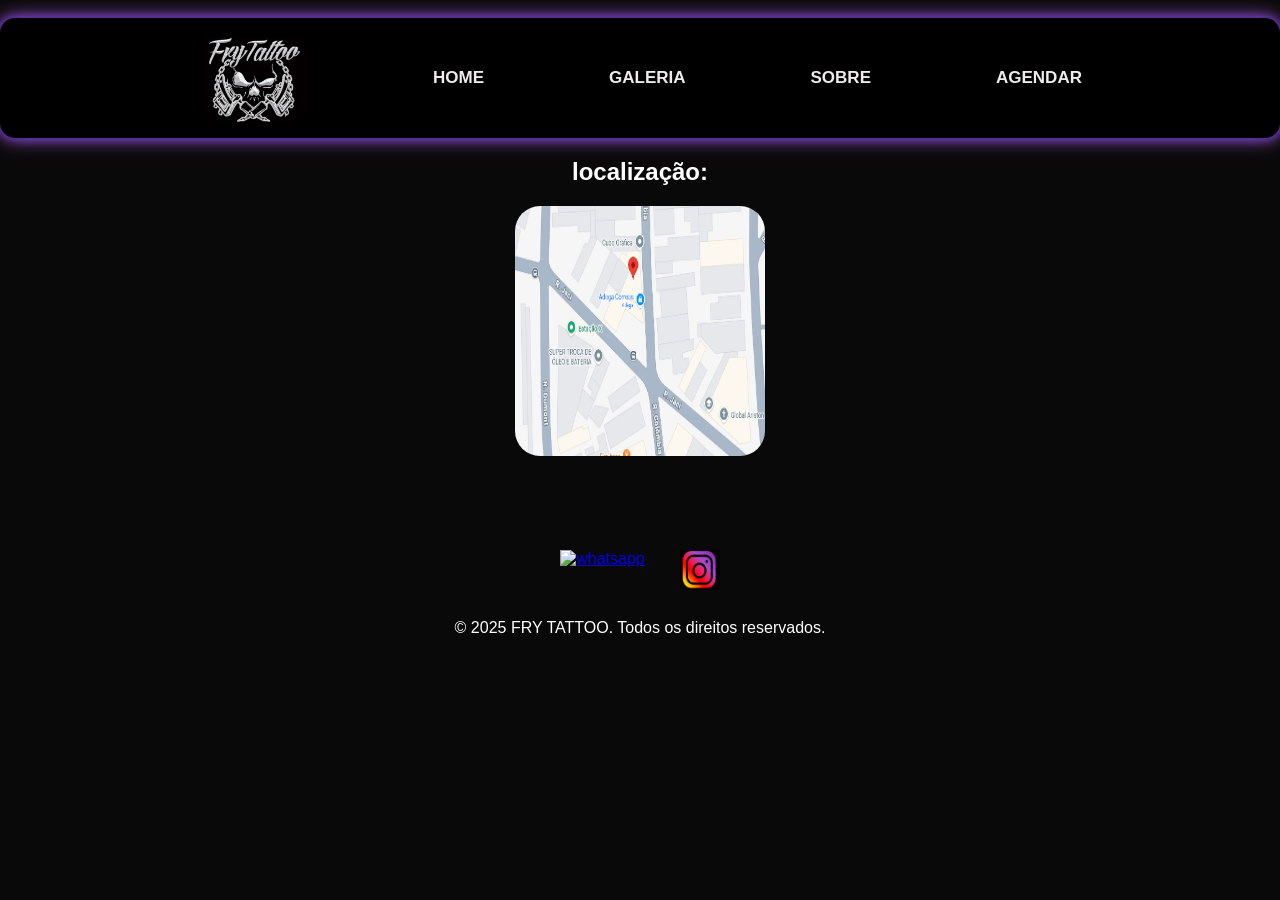
==== agend.html @ 44335374 "Add files via upload" ====
<!DOCTYPE html>
<html lang="en">
<head>
    <meta charset="UTF-8">
    <meta name="viewport" content="width=device-width, initial-scale=1.0">
    <title>FRY TATTOO</title>
   <link rel="stylesheet" href="agen.css">
    


    </head>
    <body>
<header>
     <div class="container-a">
          <img src="logo free.png" alt="logo">
        
        <a href="index.html" >HOME</a>

        <a class="galeria-link" href="galeria.html">GALERIA </a>

        <a href="">SOBRE </a>

        <a href="">AGENDAR</a>

</header>
<main class="mm">


<div class="maps">
<h2>localização:</h2>
<a href="https://www.google.com/maps/place/R.+Col%C3%B4mbia,+956+-+Cidade+Ariston+Estela+Azevedo,+Carapicu%C3%ADba+-+SP,+06396-120/@-23.5336351,-46.8548402,19.25z/data=!4m6!3m5!1s0x94cf01bb5486d40f:0xf232fd893948ddd7!8m2!3d-23.5335772!4d-46.8542196!16s%2Fg%2F11c276ss63?entry=ttu&g_ep=EgoyMDI1MTEwNC4xIKXMDSoASAFQAw%3D%3D">
<img  src="mapfry.png" alt="mapa">
</a>
</div>


</main>








<footer class="rodape">
  <div class="social-icons">
    <a id="whatsappBtn" href="#"><img src="whats.png" alt="whatsapp"></a>
    <a href="https://www.instagram.com/frytattoo/" target="_blank">
  <img src="instagram.png" alt="instagram">
</a>

  </div>
   &copy; 2025 FRY TATTOO. Todos os direitos reservados.
</footer>
<script src="conf.js"></script>
</body>
</html>
---- agen.css ----
/* === BASE === */
body {
  background-color: rgb(10, 9, 9);
  margin: 0;
  padding: 0;
  font-family: 'Arial', sans-serif;
}

/* === HEADER / MENU === */
.container-a {
  display: flex;
  justify-content: center;
  align-items: center;
  gap: 125px;
  margin-top: 18px;
  background-color: black;
  border-radius: 15px;
  padding: 15px;

  /* NEON IGUAL AO PRIMEIRO (mais fino) */
  box-shadow:
    0 0 5px rgb(77, 45, 151),
    0 0 10px rgb(105, 54, 188),
    0 0 20px rgb(178, 100, 234);
}

/* LOGO */
.container-a img {
  width: 110px;
  height: 90px;
  border-radius: 20px;
}

/* LINKS */
.container-a a {
  color: rgba(251, 248, 247, 0.95);
  font-weight: bold;
  font-size: 17px;
  text-decoration: none;
  transition: 0.25s;
  font-family: 'Roboto', sans-serif;
}

.container-a a:hover {
  color: rgba(201, 156, 240, 0.95);
  text-shadow: 0 0 6px rgba(178, 100, 234, 0.6);
}

/* === CONTEÚDO === */
.mm, map, h2 {
  display: flex;
  align-items: center;
  flex-direction: column;
  justify-content: center;
  color: white;
}

/* MAPA */
.maps img {
  width: 250px;
  height: 250px;
  border-radius: 25px;
  transition: 0.3s;
}

.maps img:hover {
  transform: scale(1.05);
  filter: drop-shadow(0 0 10px rgb(178, 100, 234));
}

/* === FOOTER === */
.rodape {
  display: flex;
  flex-direction: column;
  align-items: center;
  justify-content: center;
  gap: 25px;
  color: white;
  padding: 40px 0;
  margin-top: 50px;
}

.social-icons {
  display: flex;
  gap: 35px;
}

.social-icons img {
  width: 40px;
  height: 40px;
}

.social-icons img:hover {
  filter: drop-shadow(0 0 6px rgb(77, 45, 151))
          drop-shadow(0 0 12px rgb(105, 54, 188))
          drop-shadow(0 0 20px rgb(178, 100, 234));
}

/* === TABLET === */
@media (max-width: 1024px) {
  .container-a {
    gap: 40px;
    padding: 15px;
  }

  .container-a img {
    width: 100px;
    height: 85px;
  }

  .container-a a {
    font-size: 15px;
  }

  .maps img {
    width: 200px;
    height: 200px;
  }
}

/* === MOBILE (CORRIGIDO DE VERDADE) === */
@media (max-width: 600px) {

  .container-a {
    flex-wrap: wrap; /* QUEBRA LINHA */
    justify-content: center;
    gap: 12px;
    padding: 5px;
    width: 95%; /* NUNCA passa da tela */
    margin-top: 15px;
  }

  .container-a img {
    width: 60px;
    height: 60px;
  }

  .container-a a {
    font-size: 13px;
    white-space: nowrap;
  }

  .maps img {
    width: 160px;
    height: 160px;
  }

  h2 {
    font-size: 1.2rem;
    text-align: center;
    margin-top: 15px;
  }

  .rodape {
    gap: 20px;
    padding: 20px 0;
  }

  .social-icons {
    gap: 20px;
  }

  .social-icons img {
    width: 32px;
    height: 32px;
  }
}
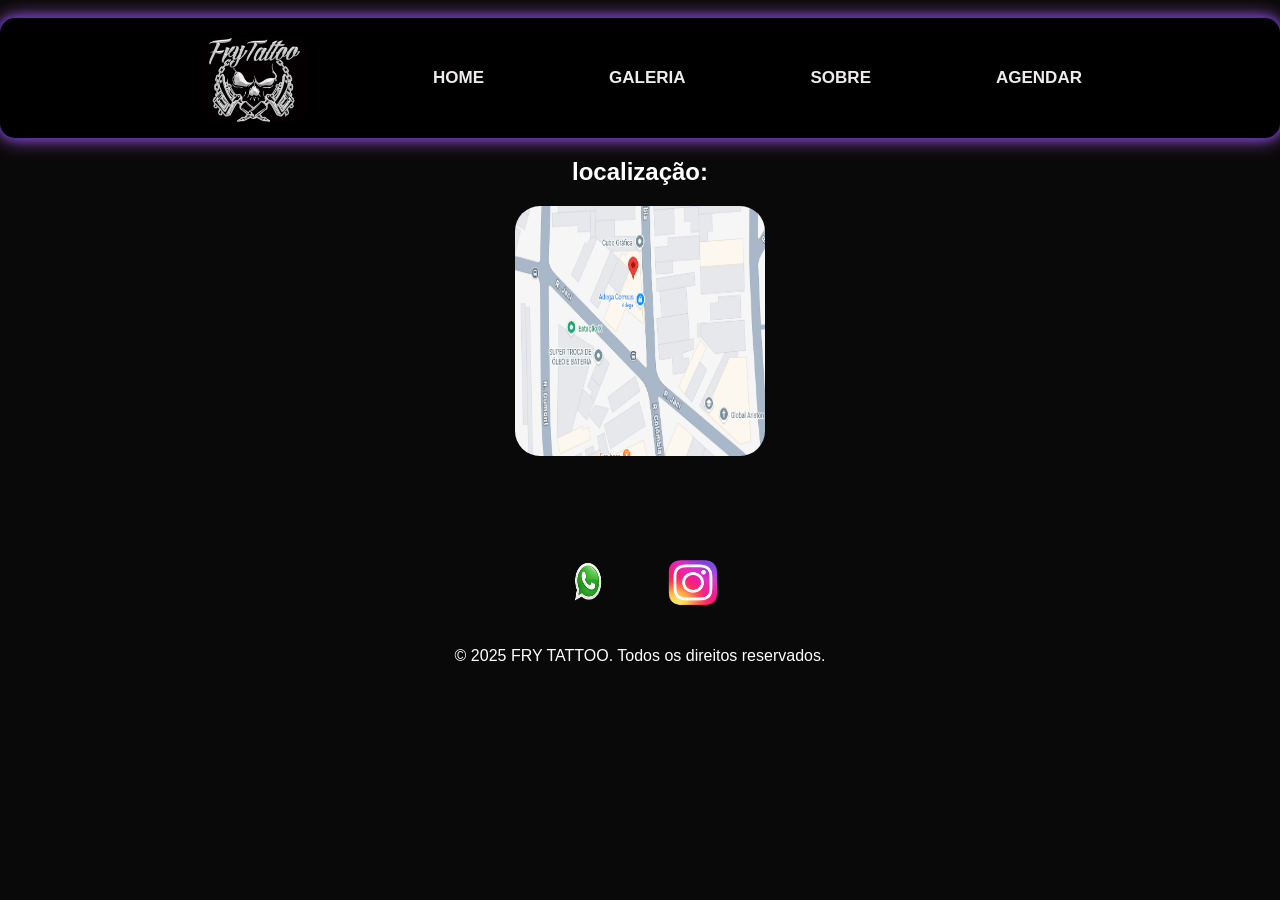
==== commit 585e41d5: "Atualiza layout, seção sobre e rodapé" ====
--- a/agend.html
+++ b/agend.html
@@ -45,7 +45,7 @@
 
 <footer class="rodape">
   <div class="social-icons">
-    <a id="whatsappBtn" href="#"><img src="whats.png" alt="whatsapp"></a>
+    <a id="whatsappBtn" href="#"><img src="whatsap.png" alt="whatsapp"></a>
     <a href="https://www.instagram.com/frytattoo/" target="_blank">
   <img src="instagram.png" alt="instagram">
 </a>
--- a/agen.css
+++ b/agen.css
@@ -86,8 +86,8 @@
 }
 
 .social-icons img {
-  width: 40px;
-  height: 40px;
+  width: 70px;
+  height: 68px;
 }
 
 .social-icons img:hover {
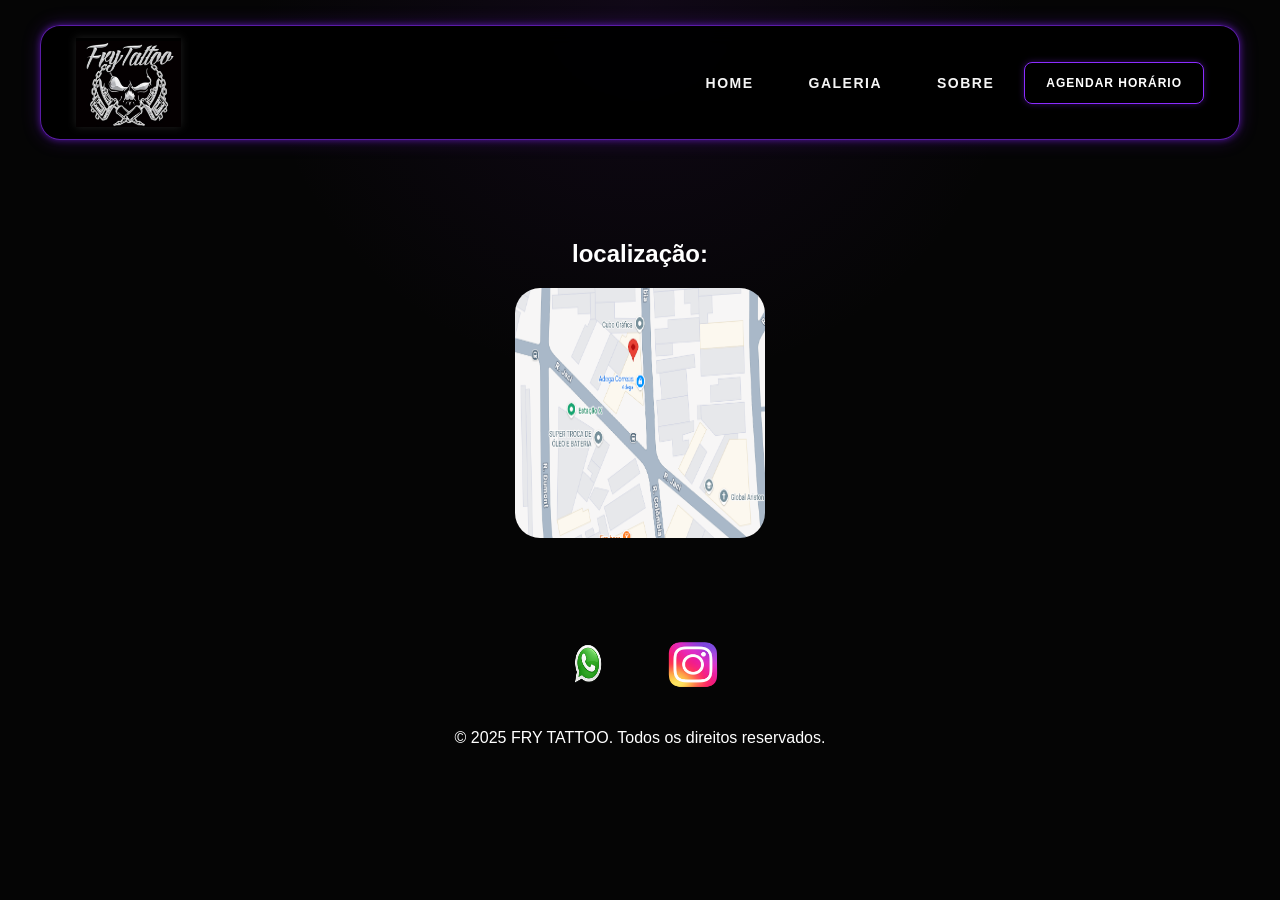
==== commit a2d57389: "Atualiza site Fry Tattoo" ====
--- a/agend.html
+++ b/agend.html
@@ -10,19 +10,58 @@
 
     </head>
     <body>
-<header>
-     <div class="container-a">
-          <img src="logo free.png" alt="logo">
-        
-        <a href="index.html" >HOME</a>
+  <header>
 
-        <a class="galeria-link" href="galeria.html">GALERIA </a>
+        <div class="container">
 
-        <a href="">SOBRE </a>
+            <!-- LOGO -->
 
-        <a href="">AGENDAR</a>
+            <a href="index.html" class="logo-link">
 
-</header>
+                <img
+                    src="logo free.png"
+                    alt="Fry Tattoo"
+                >
+
+            </a>
+
+
+            <!-- MENU -->
+
+            <nav>
+
+                <a href="index.html">
+                    HOME
+                </a>
+
+                <a
+                    class="galeria-link"
+                    href="galeria.html"
+                >
+                    GALERIA
+                </a>
+
+                <a href="sobre.html">
+                    SOBRE
+                </a>
+
+              
+
+            </nav>
+
+
+            <!-- BOTÃO DE AGENDAMENTO -->
+
+            <a
+                class="header-agendar"
+                href="agend.html"
+            >
+                AGENDAR HORÁRIO
+            </a>
+
+        </div>
+
+    </header>
 <main class="mm">
 
 
--- a/agen.css
+++ b/agen.css
@@ -1,50 +1,303 @@
 /* === BASE === */
+:root {
+    --preto: #050505;
+    --preto-2: #090909;
+    --preto-3: #101010;
+
+    --branco: #f5f5f5;
+    --cinza: #b8b8b8;
+    --cinza-escuro: #707070;
+
+    --roxo: #8b2cff;
+    --roxo-claro: #b464ff;
+    --roxo-escuro: #5514a8;
+
+    --borda-roxa: rgba(139, 44, 255, 0.65);
+
+    --brilho-roxo:
+        0 0 6px rgba(139, 44, 255, 0.65),
+        0 0 18px rgba(139, 44, 255, 0.30);
+
+    --transicao: 0.3s ease;
+}
+
+
+/* =========================================================
+   RESET
+   ========================================================= */
+
+* {
+    margin: 0;
+    padding: 0;
+    box-sizing: border-box;
+}
+
+
+html {
+    scroll-behavior: smooth;
+}
+
+
 body {
-  background-color: rgb(10, 9, 9);
-  margin: 0;
-  padding: 0;
-  font-family: 'Arial', sans-serif;
-}
-
-/* === HEADER / MENU === */
-.container-a {
-  display: flex;
-  justify-content: center;
-  align-items: center;
-  gap: 125px;
-  margin-top: 18px;
-  background-color: black;
-  border-radius: 15px;
-  padding: 15px;
-
-  /* NEON IGUAL AO PRIMEIRO (mais fino) */
-  box-shadow:
-    0 0 5px rgb(77, 45, 151),
-    0 0 10px rgb(105, 54, 188),
-    0 0 20px rgb(178, 100, 234);
-}
-
-/* LOGO */
-.container-a img {
-  width: 110px;
-  height: 90px;
-  border-radius: 20px;
-}
-
-/* LINKS */
-.container-a a {
-  color: rgba(251, 248, 247, 0.95);
-  font-weight: bold;
-  font-size: 17px;
-  text-decoration: none;
-  transition: 0.25s;
-  font-family: 'Roboto', sans-serif;
-}
-
-.container-a a:hover {
-  color: rgba(201, 156, 240, 0.95);
-  text-shadow: 0 0 6px rgba(178, 100, 234, 0.6);
-}
+    margin: 0;
+
+    background:
+        radial-gradient(
+            circle at 50% 0%,
+            rgba(101, 32, 155, 0.12),
+            transparent 35%
+        ),
+        var(--preto);
+
+    color: var(--branco);
+
+    font-family:
+        Arial,
+        Helvetica,
+        sans-serif;
+
+    min-height: 100vh;
+
+    overflow-x: hidden;
+}
+
+
+img,
+video {
+    max-width: 100%;
+}
+
+
+/* =========================================================
+   CABEÇALHO
+   ========================================================= */
+
+header {
+    width: 100%;
+
+    padding: 25px 0 0;
+
+    position: relative;
+
+    z-index: 100;
+}
+
+
+/* =========================================================
+   CONTAINER DO HEADER
+   ========================================================= */
+
+.container {
+    width: calc(100% - 80px);
+
+    max-width: 1320px;
+
+    min-height: 115px;
+
+    margin: 0 auto;
+
+    padding: 10px 35px;
+
+    display: flex;
+
+    align-items: center;
+
+    justify-content: space-between;
+
+    gap: 30px;
+
+    background: rgba(0, 0, 0, 0.95);
+
+    border: 1px solid var(--borda-roxa);
+
+    border-radius: 20px;
+
+    box-shadow:
+        0 0 6px rgba(111, 24, 217, 0.6),
+        0 0 18px rgba(139, 44, 255, 0.25);
+
+    backdrop-filter: blur(10px);
+}
+
+
+/* =========================================================
+   LOGO
+   ========================================================= */
+
+.logo-link {
+    display: flex;
+
+    align-items: center;
+
+    justify-content: center;
+
+    flex-shrink: 0;
+
+    text-decoration: none;
+}
+
+
+.logo-link img {
+    width: 105px;
+
+    height: 90px;
+
+    object-fit: contain;
+
+    transition: var(--transicao);
+
+    filter:
+        drop-shadow(
+            0 0 4px
+            rgba(255, 255, 255, 0.12)
+        );
+}
+
+
+.logo-link:hover img {
+    transform: scale(1.04);
+
+    filter:
+        drop-shadow(
+            0 0 6px
+            rgba(139, 44, 255, 0.7)
+        )
+        drop-shadow(
+            0 0 15px
+            rgba(139, 44, 255, 0.35)
+        );
+}
+
+
+/* =========================================================
+   NAVEGAÇÃO
+   ========================================================= */
+
+nav {
+    display: flex;
+
+    align-items: center;
+
+    justify-content: center;
+
+    gap: 55px;
+
+    margin-left: auto;
+}
+
+
+nav a {
+    position: relative;
+
+    color: var(--branco);
+
+    font-size: 14px;
+
+    font-weight: 700;
+
+    letter-spacing: 1.5px;
+
+    text-decoration: none;
+
+    text-transform: uppercase;
+
+    transition:
+        color var(--transicao),
+        text-shadow var(--transicao);
+}
+
+
+/* Linha abaixo do menu */
+
+nav a::after {
+    content: "";
+
+    position: absolute;
+
+    left: 0;
+
+    bottom: -8px;
+
+    width: 0;
+
+    height: 2px;
+
+    background: var(--roxo);
+
+    box-shadow:
+        0 0 6px var(--roxo);
+
+    transition: width var(--transicao);
+}
+
+
+nav a:hover {
+    color: #ffffff;
+
+    text-shadow:
+        0 0 8px
+        rgba(139, 44, 255, 0.7);
+}
+
+
+nav a:hover::after {
+    width: 100%;
+}
+
+
+/* =========================================================
+   BOTÃO AGENDAR DO HEADER
+   ========================================================= */
+
+.header-agendar {
+    display: flex;
+
+    align-items: center;
+
+    justify-content: center;
+
+    padding: 13px 21px;
+
+    color: #ffffff;
+
+    background: transparent;
+
+    border: 1px solid var(--roxo);
+
+    border-radius: 8px;
+
+    font-size: 12px;
+
+    font-weight: 700;
+
+    letter-spacing: 1px;
+
+    text-decoration: none;
+
+    white-space: nowrap;
+
+    box-shadow:
+        0 0 6px
+        rgba(139, 44, 255, 0.35);
+
+    transition: var(--transicao);
+}
+
+
+.header-agendar:hover {
+    background: var(--roxo);
+
+    color: #ffffff;
+
+    box-shadow:
+        0 0 10px
+        rgba(139, 44, 255, 0.75),
+        0 0 25px
+        rgba(139, 44, 255, 0.35);
+
+    transform: translateY(-2px);
+}
+
 
 /* === CONTEÚDO === */
 .mm, map, h2 {
@@ -53,6 +306,7 @@
   flex-direction: column;
   justify-content: center;
   color: white;
+  margin-top: 50px;
 }
 
 /* MAPA */
@@ -61,6 +315,7 @@
   height: 250px;
   border-radius: 25px;
   transition: 0.3s;
+  margin-top: 20px;
 }
 
 .maps img:hover {
@@ -95,73 +350,356 @@
           drop-shadow(0 0 12px rgb(105, 54, 188))
           drop-shadow(0 0 20px rgb(178, 100, 234));
 }
-
-/* === TABLET === */
-@media (max-width: 1024px) {
-  .container-a {
-    gap: 40px;
-    padding: 15px;
-  }
-
-  .container-a img {
-    width: 100px;
-    height: 85px;
-  }
-
-  .container-a a {
-    font-size: 15px;
-  }
-
-  .maps img {
-    width: 200px;
-    height: 200px;
-  }
-}
-
-/* === MOBILE (CORRIGIDO DE VERDADE) === */
+/* =========================================================
+   TABLET
+   ========================================================= */
+
+@media (max-width: 1100px) {
+
+    .container {
+        width: calc(100% - 40px);
+
+        padding:
+            10px 25px;
+    }
+
+
+    nav {
+        gap: 30px;
+    }
+
+
+    nav a {
+        font-size: 12px;
+    }
+
+
+    .header-agendar {
+        padding:
+            11px 15px;
+
+        font-size: 10px;
+    }
+
+
+    .hero {
+        width: calc(100% - 40px);
+    }
+
+
+    .reels-section,
+    .gallery-call,
+    .booking-section {
+        width: calc(100% - 40px);
+    }
+
+
+    .reel-card video {
+        height: 310px;
+    }
+}
+
+
+/* =========================================================
+   TABLET MENOR
+   ========================================================= */
+
+@media (max-width: 850px) {
+
+    .container {
+        min-height: 95px;
+
+        gap: 15px;
+    }
+
+
+    .logo-link img {
+        width: 80px;
+
+        height: 70px;
+    }
+
+
+    nav {
+        gap: 20px;
+    }
+
+
+    nav a {
+        font-size: 10px;
+
+        letter-spacing: 1px;
+    }
+
+
+    .header-agendar {
+        display: none;
+    }
+
+
+    .hero {
+        min-height: 570px;
+    }
+
+
+    .hero h1 {
+        font-size:
+            clamp(2.8rem, 9vw, 5rem);
+    }
+
+
+    .reels-scroll {
+        grid-template-columns:
+            repeat(2, minmax(0, 1fr));
+    }
+
+
+    .reel-card:last-child {
+        grid-column: 1 / -1;
+
+        max-width: 420px;
+
+        justify-self: center;
+
+        width: 100%;
+    }
+}
+
+
+/* =========================================================
+   MOBILE
+   ========================================================= */
+
 @media (max-width: 600px) {
 
-  .container-a {
-    flex-wrap: wrap; /* QUEBRA LINHA */
-    justify-content: center;
-    gap: 12px;
-    padding: 5px;
-    width: 95%; /* NUNCA passa da tela */
-    margin-top: 15px;
-  }
-
-  .container-a img {
-    width: 60px;
-    height: 60px;
-  }
-
-  .container-a a {
-    font-size: 13px;
-    white-space: nowrap;
-  }
-
-  .maps img {
-    width: 160px;
-    height: 160px;
-  }
-
-  h2 {
-    font-size: 1.2rem;
-    text-align: center;
-    margin-top: 15px;
-  }
-
-  .rodape {
-    gap: 20px;
-    padding: 20px 0;
-  }
-
-  .social-icons {
-    gap: 20px;
-  }
-
-  .social-icons img {
-    width: 32px;
-    height: 32px;
-  }
+    header {
+        padding-top: 10px;
+    }
+
+
+    .container {
+        width: calc(100% - 20px);
+
+        min-height: 72px;
+
+        padding:
+            5px 10px;
+
+        gap: 8px;
+
+        border-radius: 14px;
+    }
+
+
+    .logo-link img {
+        width: 58px;
+
+        height: 55px;
+    }
+
+
+    nav {
+        gap: 10px;
+
+        margin-left: auto;
+    }
+
+
+    nav a {
+        font-size: 8px;
+
+        letter-spacing: 0.4px;
+    }
+
+
+    nav a::after {
+        bottom: -5px;
+
+        height: 1px;
+    }
+
+
+    .hero {
+        width: calc(100% - 20px);
+
+        min-height: 570px;
+
+        padding:
+            50px 15px 35px;
+    }
+
+
+    .hero h1 {
+        font-size:
+            clamp(2.5rem, 13vw, 4rem);
+
+        letter-spacing: -2px;
+
+        line-height: 0.92;
+    }
+
+
+    .hero p {
+        max-width: 330px;
+
+        font-size: 10px;
+
+        line-height: 1.7;
+
+        letter-spacing: 1.5px;
+    }
+
+
+    .hero-buttons {
+        width: 100%;
+
+        flex-direction: column;
+
+        gap: 12px;
+    }
+
+
+    .hero-buttons a {
+        width: 100%;
+
+        max-width: 280px;
+    }
+
+
+    .reels-section {
+        width: calc(100% - 20px);
+
+        padding:
+            55px 10px 70px;
+    }
+
+
+    .reels-section h2 {
+        font-size: 19px;
+
+        letter-spacing: 2px;
+
+        line-height: 1.4;
+    }
+
+
+    .reels-scroll {
+        display: flex;
+
+        flex-direction: column;
+
+        align-items: center;
+
+        gap: 25px;
+    }
+
+
+    .reel-card,
+    .reel-card:last-child {
+        width: 100%;
+
+        max-width: 350px;
+    }
+
+
+    .reel-card video {
+        height: 300px;
+    }
+
+
+    .gallery-call {
+        width: calc(100% - 20px);
+
+        min-height: 430px;
+
+        padding:
+            60px 20px;
+    }
+
+
+    .gallery-call h2 {
+        font-size: 2.5rem;
+
+        letter-spacing: -1px;
+    }
+
+
+    .gallery-call p {
+        font-size: 14px;
+    }
+
+
+    .booking-section {
+        width: calc(100% - 20px);
+
+        padding:
+            90px 20px;
+    }
+
+
+    .booking-section h2 {
+        font-size: 2.8rem;
+
+        letter-spacing: -1px;
+    }
+
+
+    .rodape {
+        padding:
+            50px 20px 25px;
+    }
+
+
+    .social-icons img {
+        width: 48px;
+
+        height: 48px;
+    }
+
+
+    .rodape > p {
+        font-size: 9px;
+
+        line-height: 1.6;
+    }
+}
+
+
+/* =========================================================
+   MOBILE MUITO PEQUENO
+   ========================================================= */
+
+@media (max-width: 380px) {
+
+    .container {
+        padding:
+            5px 7px;
+    }
+
+
+    .logo-link img {
+        width: 50px;
+
+        height: 48px;
+    }
+
+
+    nav {
+        gap: 7px;
+    }
+
+
+    nav a {
+        font-size: 7px;
+    }
+
+
+    .hero h1 {
+        font-size: 2.4rem;
+    }
+
+
+    .reel-card video {
+        height: 270px;
+    }
 }
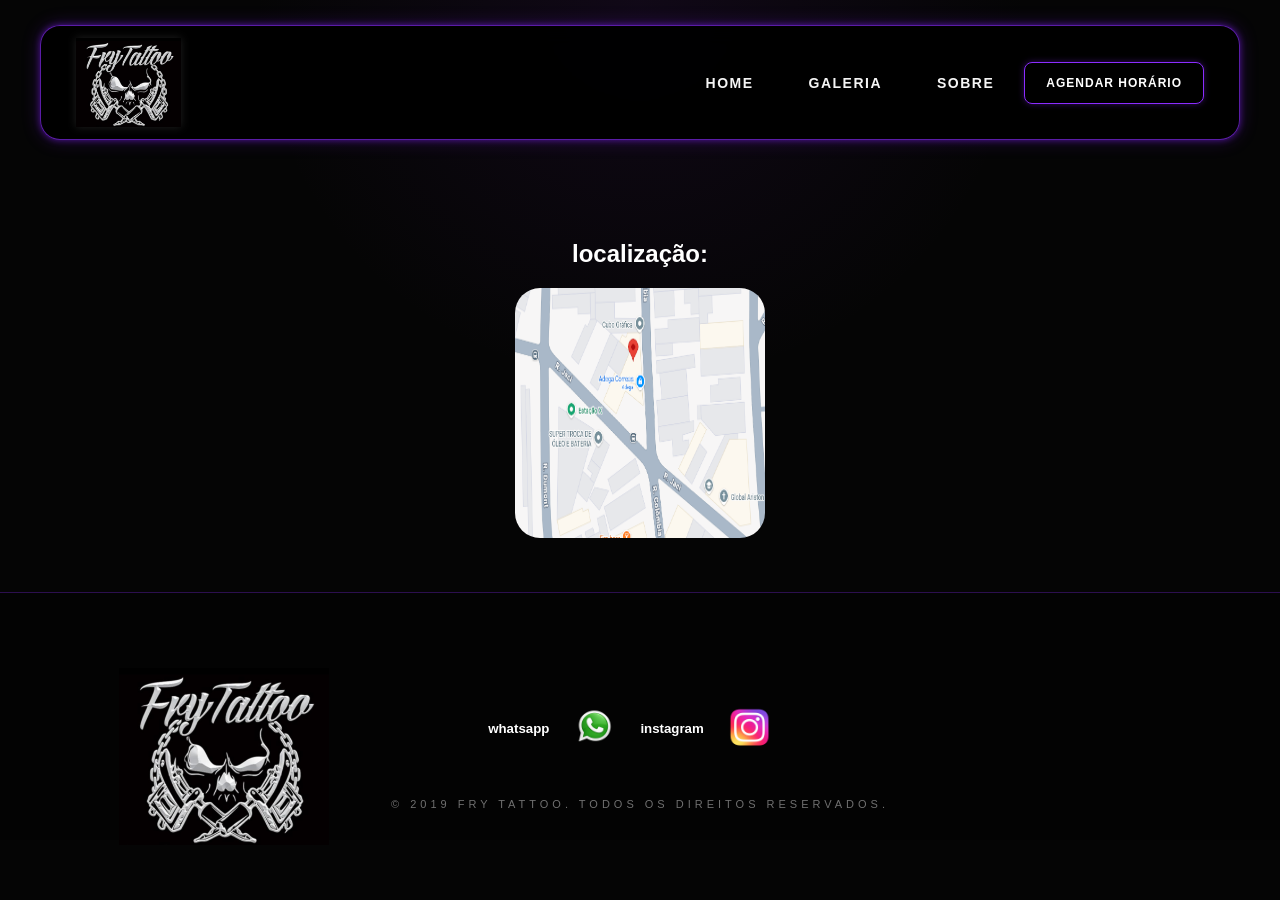
==== commit 4d2b1516: "Ajusta responsividade e atualiza footer" ====
--- a/agend.html
+++ b/agend.html
@@ -79,19 +79,68 @@
 
 
 
+<footer class="rodape">
+
+    <div class="logofooter">
+
+         <img
+             src="logo free.png"
+             alt="Fry Tattoo"
+         >
+ </div>
+    <div class="social-icons">
+        
+        <!-- WHATSAPP -->
+        <h5>whatsapp</h5>
+        <a
+            id="whatsappBtn"
+            href="#"
+            aria-label="Entrar em contato pelo WhatsApp"
+        >
+                <img
+              src="whatsap.png"
+                alt="WhatsApp"
+            >
+        </a>
+
+        <!-- INSTAGRAM -->
+
+
+        <h5>instagram</h5>
+        <a
+            class="instagramBtn"
+            href="https://www.instagram.com/frytattoo/"
+            target="_blank"
+            rel="noopener noreferrer"
+            aria-label="Instagram do Fry Tattoo"
+        >
+             <img
+                src="instagram.png"
+                alt="Instagram"
+            >
+        </a>
 
 
 
-<footer class="rodape">
-  <div class="social-icons">
-    <a id="whatsappBtn" href="#"><img src="whatsap.png" alt="whatsapp"></a>
-    <a href="https://www.instagram.com/frytattoo/" target="_blank">
-  <img src="instagram.png" alt="instagram">
-</a>
 
-  </div>
-   &copy; 2025 FRY TATTOO. Todos os direitos reservados.
+
+
+
+
+    </div>
+
+
+
+    <p>
+        &copy; 2019 FRY TATTOO.
+        TODOS OS DIREITOS RESERVADOS.
+    </p>
+
 </footer>
+
+
+
+
 <script src="conf.js"></script>
 </body>
 </html>
--- a/agen.css
+++ b/agen.css
@@ -325,31 +325,148 @@
 
 /* === FOOTER === */
 .rodape {
-  display: flex;
-  flex-direction: column;
-  align-items: center;
-  justify-content: center;
-  gap: 25px;
-  color: white;
-  padding: 40px 0;
-  margin-top: 50px;
-}
+    width: 100%;
+
+    padding: 65px 20px 30px;
+
+    display: grid;
+
+    grid-template-columns: 1fr auto 1fr;
+
+    align-items: center;
+
+    color: #ffffff;
+
+    background: #030303;
+    margin-top: 50px;
+    border-top: 1px solid
+        rgba(139, 44, 255, 0.3);
+}
+
+
+/* =========================================================
+   LOGO DO RODAPÉ
+   ========================================================= */
+
+.logofooter {
+    grid-column: 1;
+
+    width: 210px;
+
+    height: 120px;
+
+    object-fit: contain;
+
+    justify-self: center;
+
+    margin: 0;
+}
+
+
+/* =========================================================
+   REDES SOCIAIS
+   ========================================================= */
 
 .social-icons {
-  display: flex;
-  gap: 35px;
-}
+
+  
+
+    display: flex;
+
+    align-items: center;
+
+    justify-content: center;
+
+    gap: 3px;
+
+    min-height: 140px;
+
+    padding: 0 60px;
+
+    margin: 0;
+}
+
+
+/* =========================================================
+   ÍCONES
+   ========================================================= */
+
+.social-icons a {
+    width: 85px;
+
+    height: 85px;
+
+    display: flex;
+
+    align-items: center;
+
+    justify-content: center;
+
+    text-decoration: none;
+}
+
 
 .social-icons img {
-  width: 70px;
-  height: 68px;
-}
+    display: block;
+
+    object-fit: contain;
+
+    transition: var(--transicao);
+}
+
+
+/* WHATSAPP */
+
+#whatsappBtn img {
+    width: 105px;
+
+    height: 95px;
+
+    object-fit: contain;
+}
+
+
+/* INSTAGRAM */
+
+.instagramBtn img {
+    width: 55px;
+
+    height: 55px;
+
+    object-fit: contain;
+}
+
 
 .social-icons img:hover {
-  filter: drop-shadow(0 0 6px rgb(77, 45, 151))
-          drop-shadow(0 0 12px rgb(105, 54, 188))
-          drop-shadow(0 0 20px rgb(178, 100, 234));
-}
+    transform: translateY(-5px);
+
+    filter:
+        drop-shadow(0 0 6px var(--roxo))
+        drop-shadow(0 0 15px var(--roxo-claro));
+}
+
+
+/* =========================================================
+   COPYRIGHT
+   ========================================================= */
+
+.rodape > p {
+    grid-column: 1 / -1;
+
+  
+
+    color: var(--cinza-escuro);
+
+    font-size: 11px;
+
+    letter-spacing: 4px;
+
+    text-align: center;
+
+    text-transform: uppercase;
+}
+
+
 /* =========================================================
    TABLET
    ========================================================= */
@@ -645,12 +762,60 @@
 
 
     .rodape {
+        width: 100%;
+         font-size: 12px;
+        display: flex;
+
+        flex-direction: column;
+
+        align-items: center;
+
+        justify-content: center;
+
+        gap: 45px;
+       
         padding:
-            50px 20px 25px;
-    }
-
-
-    .social-icons img {
+            45px 15px 25px;
+    }
+
+
+    .logofooter {
+        width: 150px;
+
+        height: 90px;
+
+        margin-bottom: 5px;
+    }
+
+
+    .social-icons {
+        min-height: auto;
+        display: flex;
+        justify-content: center;
+        align-items: center;
+        padding: 0;
+
+        gap: 4px;
+
+        margin: 0;
+    }
+
+
+    .social-icons a {
+        width: 65px;
+
+        height: 65px;
+    }
+
+
+    #whatsappBtn img {
+        width: 80px;
+
+        height: 75px;
+    }
+
+
+    .instagramBtn img {
         width: 48px;
 
         height: 48px;
@@ -658,10 +823,15 @@
 
 
     .rodape > p {
+        margin-top: 15px;
+
         font-size: 9px;
 
         line-height: 1.6;
-    }
+
+        letter-spacing: 2px;
+    }
+
 }
 
 
